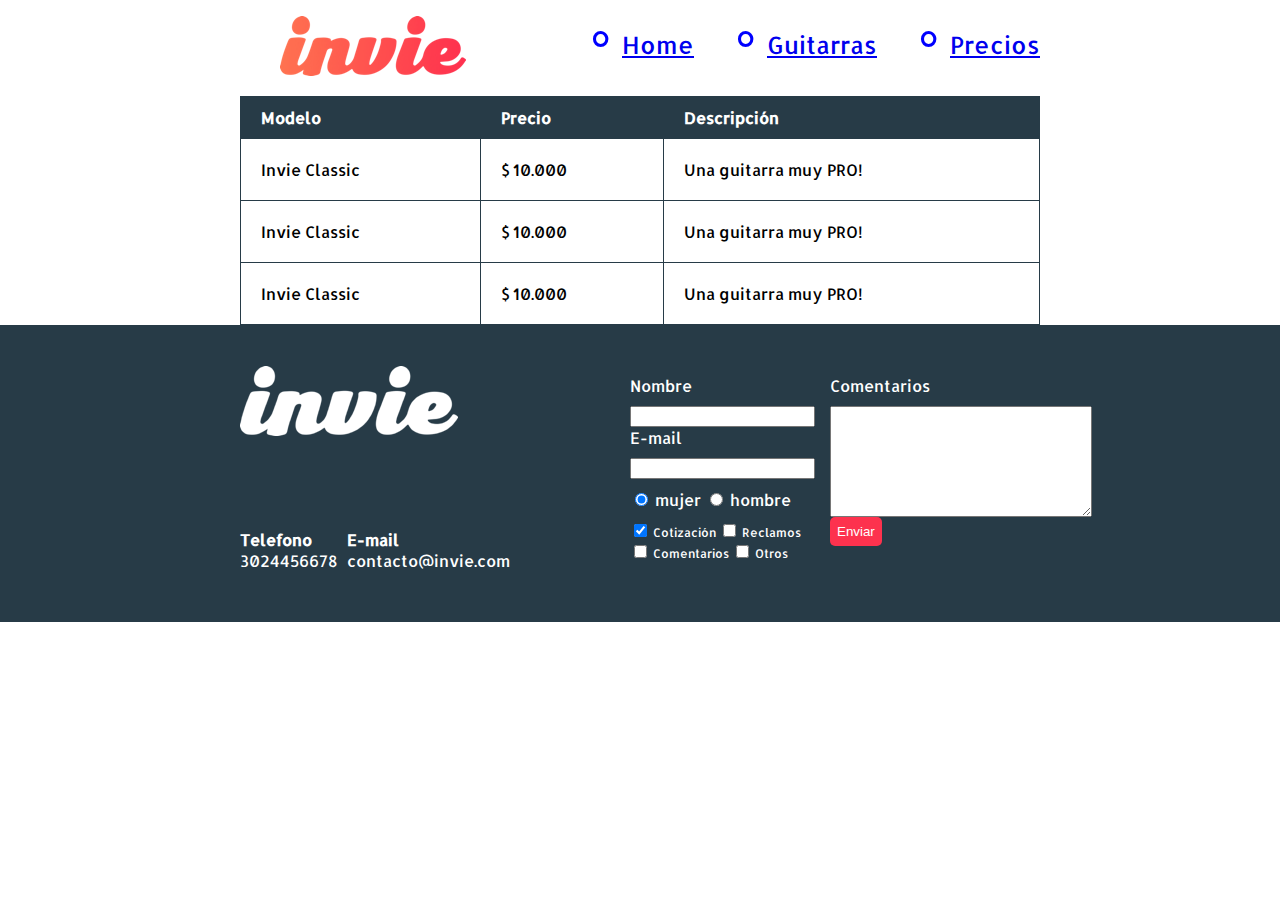
==== precios.html @ 8cc702c4 "Antes de pulir" ====
<!DOCTYPE html>
<html>

<head>
    <title>Precios de tus mejores guitarras!!</title>
    <meta charset="utf-8" />
    <link href='https://fonts.googleapis.com/css?family=Montserrat:400,700|Allerta' rel='stylesheet' type='text/css'>
    <link rel="stylesheet" href="css/invie.css" />
</head>

    <body>
        <header id="header" class="header contenedor">
            <!-- header -->
            <figure class="logotipo">
                <!-- logotipo -->
                <img src="images/invie.png" width="186" height="60" alt="Invie logotipo" />
            </figure>
            <nav class="menu">
                <!-- menu -->
                <ul>
                    <li>
                        <a href="index.html">Home</a>
                    </li>
                    <li>
                        <a href="index.html#guitarras">Guitarras</a>
                    </li>
                    <li>
                        <a href="precios.html">Precios</a>
                    </li>
                </ul>
            </nav>
        </header>
        <section class="tabla">
            <div class="contenedor">
                <table>
                    <thead>
                        <tr>
                            <th>Modelo</th>
                            <th>Precio</th>
                            <th>Descripción</th>
                        </tr>
                    </thead>
                    <tbody>
                        <tr>
                            <td>Invie Classic</td>
                            <td>$ 10.000</td>
                            <td>Una guitarra muy PRO!</td>
                        </tr>
                        <tr>
                            <td>Invie Classic</td>
                            <td>$ 10.000</td>
                            <td>Una guitarra muy PRO!</td>
                        </tr>
                        <tr>
                            <td>Invie Classic</td>
                            <td>$ 10.000</td>
                            <td>Una guitarra muy PRO!</td>
                        </tr>
                    </tbody>
                </table>
            </div>
            
        </section>
        <footer class="footer">
            <div class="contenedor">
                <div class="contacto">
                    <img src="images/invie-white.png" alt="logotipo blanco" />
                    <a href="tel:+573024456678">
                        <strong>Telefono</strong>
                        <span>3024456678</span>
                    </a>
                    <a href="mailto:contacto@invie.com">
                        <strong>E-mail</strong>
                        <span>contacto@invie.com</span>
                    </a>
                </div>
                <form class="formulario">
                    <div class="col1">
                        <label for="nombre">Nombre</label>
                        <input type="text" required id="nombre" name="nombre" />
                        <label for="email">E-mail</label>
                        <input type="email" required id="email" name="email" />
                        <div class="sexo">
                            <label for="mujer">
                                <input type="radio" id="mujer" checked name="sexo" value="mujer"> mujer
                            </label>
                            <label for="hombre">
                                <input type="radio" id="hombre" name="sexo" value="hombre"> hombre
                            </label>
                        </div>
                        <div class="intereses">
                            <label for="cotizacion">
                                <input type="checkbox" checked id="cotizacion" name="intereses" value="cotizacion"> Cotización
                            </label>
                            <label for="reclamos">
                                <input type="checkbox" id="reclamos" name="intereses" value="reclamos"> Reclamos
                            </label>
                            <label for="comentarios">
                                <input type="checkbox" id="comentarios" name="intereses" value="comantarios"> Comentarios
                            </label>
                            <label for="otros">
                                <input type="checkbox" id="otros" name="intereses" value="otros"> Otros
                            </label>
                        </div>
                    </div>
                    <div class="col2">
                        <label for="comentarios">Comentarios</label>
                        <textarea name="comantarios" id="comentarios" cols="30" rows="7"></textarea>
                        <input type="submit" value="Enviar" class="button" />
                    </div>
                </form>
            </div>
        </footer>
    </body>
</html>
---- css/invie.css ----
/** {
  width: tamaño;
  height: tamaño;
  padding: 10px;
  padding-top: 10px;
  padding-right: 13px;
  padding-left: 15px;
  padding-bottom: 5px;
  padding: 10px 13px 5px 15px;
  margin: 10px;
  margin-top: 10px;
  margin-right: 13px;
  margin-left: 15px;
  margin-bottom: 5px;
  margin: 10px 13px 5px 15px;
  border: 2px solid red;
}*/

body {
  font-family: 'Allerta', sans-serif;
  margin: 0;
}

.button {
  border-radius: 5px;
  border: none;
  background: #fd324e;
  color: white;
  padding: 7px;
}

.titulo {
  font-family: 'Montserrat', sans-serif;
  font-size: 70px;
  margin-bottom: 0;
  margin-top: 70px;
}

.title-a {
  font-size: 24px;
  margin-top: 0;
}

.title-b {
  font-size: 50px;
  margin-bottom: 20px;
}

.guitarras {
  color: #1F313C;
}

.guitarras h2 {
  font-family: 'Montserrat', sans-serif;
  font-size: 35px;
}


.portada {
  background-image: url('../images/background.png');
  color: white;
  padding: 20px;
}

.portada button {
  margin-bottom: 70px;
}


.menu {
  font-size: 24px;
  display: inline-block;
  position: absolute;
  right: 0;
}

.menu li {
  display: inline-block;
  margin-left: 30px;
}


.logotipo {
  display: inline-block;
}


.contenedor {
  width: 800px;
  margin: auto;
}

.guitarra {
  margin: 10px;
  padding: 10px;
  /*overflow: hidden;*/
  border: 1px solid #1F313C;
  border-radius: 8px;
}
.guitarra ol {
  padding: 0;
}


.derecha {
  float: right;
  position: relative;
  top: -127px;
}

.izquierda {
  float: left;
  position: relative;
  top: 80px;
}

.contenedor-guitarra-a {
  padding-left: 20px;
}
.contenedor-guitarra-b {
  margin-left: 370px;

}

.header {
  position: relative;
}


.footer {
  background: #273b47;
}

.contacto {
  display: flex;
  width: 300px;
  flex-wrap: wrap;
  align-items: center;
}

.contacto img {
  display: block;
}

.contacto strong {
  display: block;
}

.contacto a {
  color: white;
  text-decoration: none;
  margin: 10px 10px 10px 0;
}


.footer .contenedor {
  display: flex;
  justify-content: space-between;
}


.formulario {
  display: flex;
  width: 400px;
  color: white;
  padding: 50px 10px;
}


.col1, .col2 {
  display: flex;
  flex-direction: column;
}

.col1 {
  margin-right: 15px;
}
.col2 {
  align-items: flex-start;
}

.intereses label {
  font-size: 12px;
}

.formulario label, .sexo, .intereses {
  margin-bottom: 10px;
}


.sexo {
  margin-top: 10px;
}

table {
  width: 100%;
}

th {
  background: #273b47;
  color: white;
  padding: 10px 20px;
  text-align: left;
}

td {
  padding: 20px;
}

table, td, th {
  border: 1px solid #273b47;
  border-collapse: collapse;
}

.menu li:before {
  content: '∘';
  font-size: 50px;
  line-height: 20px;
  color: blue;
}
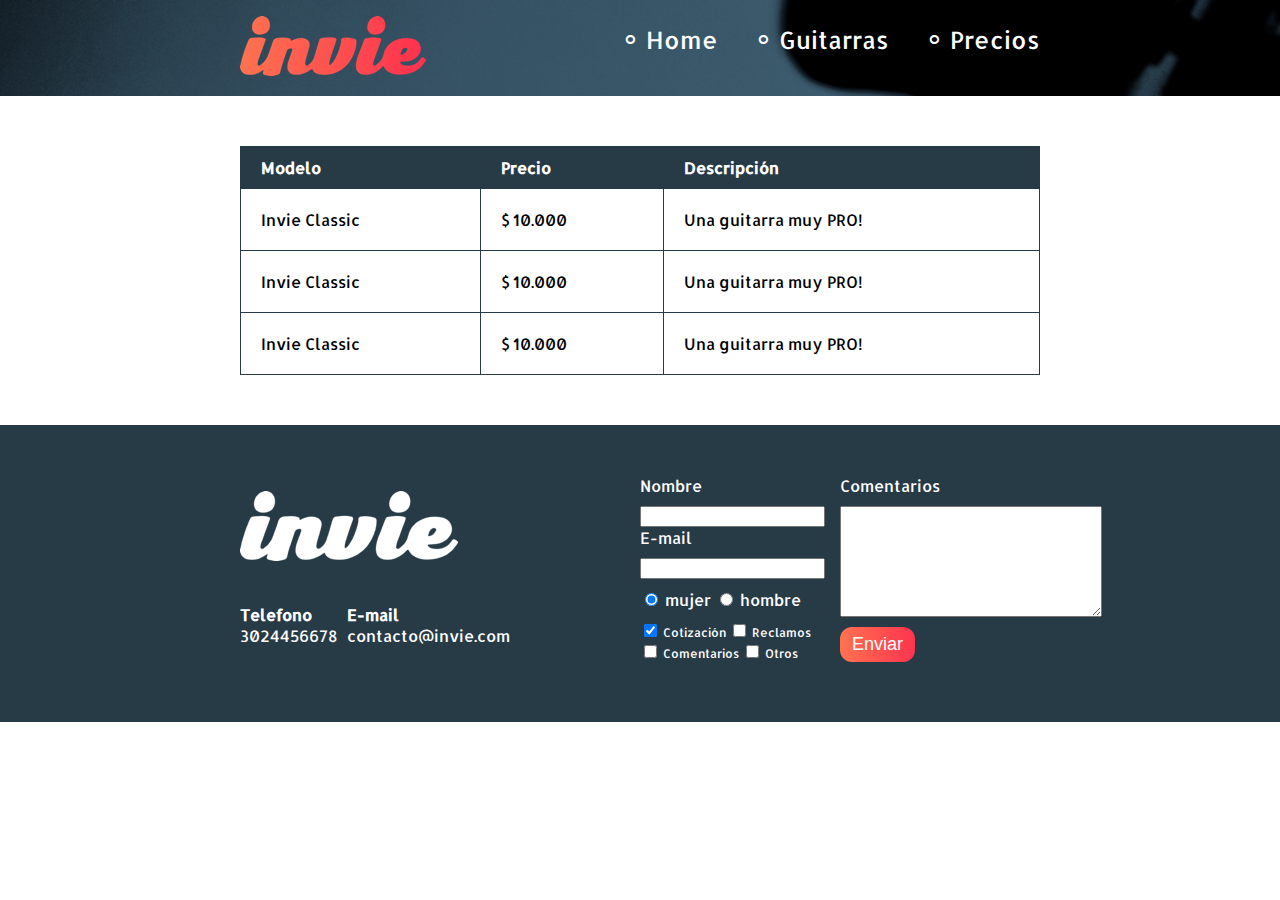
==== commit a1c1a84e: "Subiendo primer repo" ====
--- a/precios.html
+++ b/precios.html
@@ -9,26 +9,28 @@
 </head>
 
     <body>
-        <header id="header" class="header contenedor">
+        <header id="header" class="header background">
             <!-- header -->
-            <figure class="logotipo">
-                <!-- logotipo -->
-                <img src="images/invie.png" width="186" height="60" alt="Invie logotipo" />
-            </figure>
-            <nav class="menu">
-                <!-- menu -->
-                <ul>
-                    <li>
-                        <a href="index.html">Home</a>
-                    </li>
-                    <li>
-                        <a href="index.html#guitarras">Guitarras</a>
-                    </li>
-                    <li>
-                        <a href="precios.html">Precios</a>
-                    </li>
-                </ul>
-            </nav>
+            <div class="contenedor">
+                <figure class="logotipo">
+                    <!-- logotipo -->
+                    <img src="images/invie.png" width="186" height="60" alt="Invie logotipo" />
+                </figure>
+                <nav class="menu">
+                    <!-- menu -->
+                    <ul>
+                        <li>
+                            <a href="index.html">Home</a>
+                        </li>
+                        <li>
+                            <a href="index.html#guitarras">Guitarras</a>
+                        </li>
+                        <li>
+                            <a href="precios.html">Precios</a>
+                        </li>
+                    </ul>
+                </nav>
+            </div>
         </header>
         <section class="tabla">
             <div class="contenedor">
--- a/css/invie.css
+++ b/css/invie.css
@@ -21,12 +21,55 @@
   margin: 0;
 }
 
+table {
+  width: 100%;
+}
+
+th {
+  background: #273b47;
+  color: white;
+  padding: 10px 20px;
+  text-align: left;
+}
+
+td {
+  padding: 20px;
+}
+
+table, td, th {
+  border: 1px solid #273b47;
+  border-collapse: collapse;
+}
+
+input, textarea {
+  outline: 0;
+}
+
+input:focus, textarea:focus {
+  background: lightgray;
+}
+
+.contenedor {
+  width: 800px;
+  margin: auto;
+  position: relative;
+}
+
+.background {
+  background-image: url('../images/background.png');
+  background-size: cover;
+}
+
 .button {
-  border-radius: 5px;
+  border-radius: 12px;
   border: none;
   background: #fd324e;
   color: white;
-  padding: 7px;
+  padding: 7px 12px;
+  cursor: pointer;
+  font-size: 18px;
+  text-decoration: none;
+  background: linear-gradient(to left, #FE344E, #FF7250);
 }
 
 .titulo {
@@ -36,6 +79,10 @@
   margin-top: 70px;
 }
 
+.titulo span {
+  text-decoration: underline;
+}
+
 .title-a {
   font-size: 24px;
   margin-top: 0;
@@ -48,6 +95,7 @@
 
 .guitarras {
   color: #1F313C;
+  margin-bottom: 60px;
 }
 
 .guitarras h2 {
@@ -55,11 +103,10 @@
   font-size: 35px;
 }
 
-
 .portada {
-  background-image: url('../images/background.png');
   color: white;
   padding: 20px;
+  height: 500px;
 }
 
 .portada button {
@@ -82,16 +129,11 @@
 
 .logotipo {
   display: inline-block;
-}
-
-
-.contenedor {
-  width: 800px;
-  margin: auto;
+  margin-left: 0;
 }
 
 .guitarra {
-  margin: 10px;
+  margin: 10px 10px 40px 10px;
   padding: 10px;
   /*overflow: hidden;*/
   border: 1px solid #1F313C;
@@ -101,6 +143,9 @@
   padding: 0;
 }
 
+.guitarra.b {
+  height: 190px;
+}
 
 .derecha {
   float: right;
@@ -111,7 +156,6 @@
 .izquierda {
   float: left;
   position: relative;
-  top: 80px;
 }
 
 .contenedor-guitarra-a {
@@ -119,7 +163,8 @@
 }
 .contenedor-guitarra-b {
   margin-left: 370px;
-
+  position: relative;
+  bottom: 90px;
 }
 
 .header {
@@ -129,6 +174,7 @@
 
 .footer {
   background: #273b47;
+  padding: 50px 10px;
 }
 
 .contacto {
@@ -163,7 +209,6 @@
   display: flex;
   width: 400px;
   color: white;
-  padding: 50px 10px;
 }
 
 
@@ -179,6 +224,10 @@
   align-items: flex-start;
 }
 
+.col2 .button {
+  margin-top: 10px; 
+}
+
 .intereses label {
   font-size: 12px;
 }
@@ -187,34 +236,22 @@
   margin-bottom: 10px;
 }
 
-
 .sexo {
   margin-top: 10px;
 }
 
-table {
-  width: 100%;
-}
-
-th {
-  background: #273b47;
-  color: white;
-  padding: 10px 20px;
-  text-align: left;
-}
-
-td {
-  padding: 20px;
-}
-
-table, td, th {
-  border: 1px solid #273b47;
-  border-collapse: collapse;
-}
-
 .menu li:before {
   content: '∘';
-  font-size: 50px;
+  font-size: 30px;
   line-height: 20px;
-  color: blue;
+  color: white;
+}
+
+.menu a {
+  color: white;
+  text-decoration: none;
+}
+
+.tabla {
+  margin: 50px 0;
 }